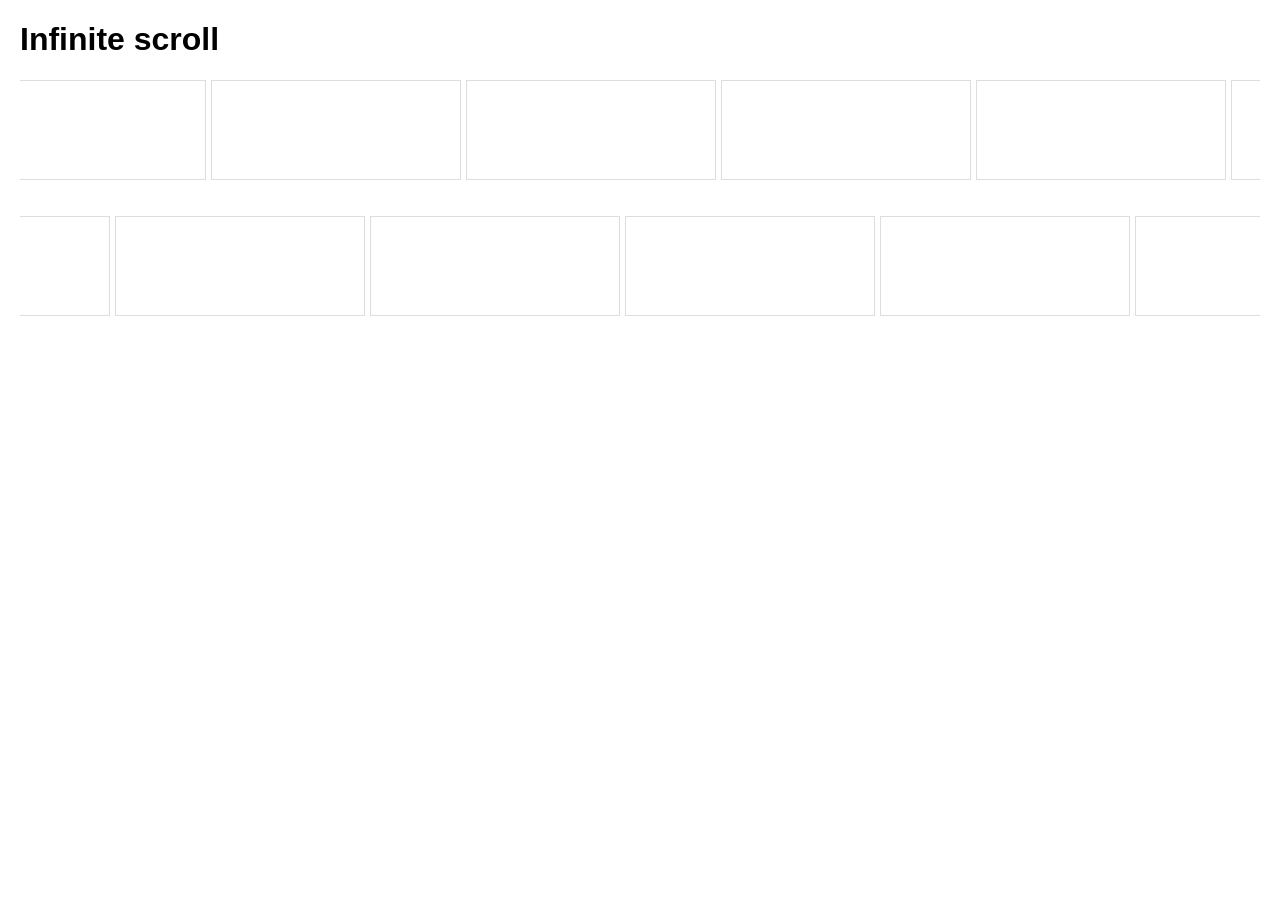
==== index.html @ e6bad61a "first-commit" ====
<!DOCTYPE html>
<html lang="en">
<head>
	<meta charset="UTF-8">
	<meta name="viewport" content="width=device-width, initial-scale=1.0">
	<title>Document</title>

	<link rel="stylesheet" href="style.css">
</head>
<body>
	<h1>Infinite scroll</h1>

	<div class="scroll" id="a">
		<div class="scroll-inside">
			<div class="list-el"><img src="https://pokaimg.me/200x100?text=1&bg=red" alt=""></div>
			<div class="list-el"><img src="https://pokaimg.me/200x100?text=2&bg=blue" alt=""></div>
			<div class="list-el"><img src="https://pokaimg.me/200x100?text=3&bg=cyan" alt=""></div>
			<div class="list-el"><img src="https://pokaimg.me/200x100?text=4&bg=gold" alt=""></div>
			<div class="list-el"><img src="https://pokaimg.me/200x100?text=5&bg=crimson" alt=""></div>
			<div class="list-el"><img src="https://pokaimg.me/200x100?text=6&bg=dodgerblue" alt=""></div>
			<div class="list-el"><img src="https://pokaimg.me/200x100?text=7&bg=gray" alt=""></div>
			<div class="list-el"><img src="https://pokaimg.me/200x100?text=8&bg=black" alt=""></div>
			<div class="list-el"><img src="https://pokaimg.me/200x100?text=9&bg=pink" alt=""></div>
			<div class="list-el"><img src="https://pokaimg.me/200x100?text=10&bg=orange" alt=""></div>
		</div>
	</div>

	<br><br>

	<div class="scroll" id="b">
		<div class="scroll-inside">
			<div class="list-el"><img src="https://pokaimg.me/200x100?text=1&bg=red" alt=""></div>
			<div class="list-el"><img src="https://pokaimg.me/200x100?text=2&bg=blue" alt=""></div>
			<div class="list-el"><img src="https://pokaimg.me/200x100?text=3&bg=cyan" alt=""></div>
			<div class="list-el"><img src="https://pokaimg.me/200x100?text=4&bg=gold" alt=""></div>
			<div class="list-el"><img src="https://pokaimg.me/200x100?text=5&bg=crimson" alt=""></div>
			<div class="list-el"><img src="https://pokaimg.me/200x100?text=6&bg=dodgerblue" alt=""></div>
			<div class="list-el"><img src="https://pokaimg.me/200x100?text=7&bg=gray" alt=""></div>
			<div class="list-el"><img src="https://pokaimg.me/200x100?text=8&bg=black" alt=""></div>
			<div class="list-el"><img src="https://pokaimg.me/200x100?text=9&bg=pink" alt=""></div>
			<div class="list-el"><img src="https://pokaimg.me/200x100?text=10&bg=orange" alt=""></div>
		</div>
	</div>

	<script src="classic.js"></script>
</body>
</html>
---- style.css ----
body {
    margin: 20px;
    font-family: sans-serif;
}

.spacer {
    width: 1px;
    background: red;
    flex-shrink: 0;
}
.scroll {
    display: flex;
    overflow-x: hidden;
}
.scroll-inside {
    margin-left: 0;
    display: flex;
}
.scroll::-webkit-scrollbar {
    height: 0;
}
.list-el {
    border: 1px solid #ddd;
    display: flex;
    justify-content: center;
    align-items: center;
    height: 100px;
    width: 250px;
    margin-right: 5px;
    box-sizing: border-box;
}
.list-el img {
    flex-shrink: 0;
    max-width: 90%;
    max-height: 90%;
    object-fit: contain;
}

@media (max-width: 600px) {
    .list-el {
        height: 80px;
        width: 150px;
    }
}
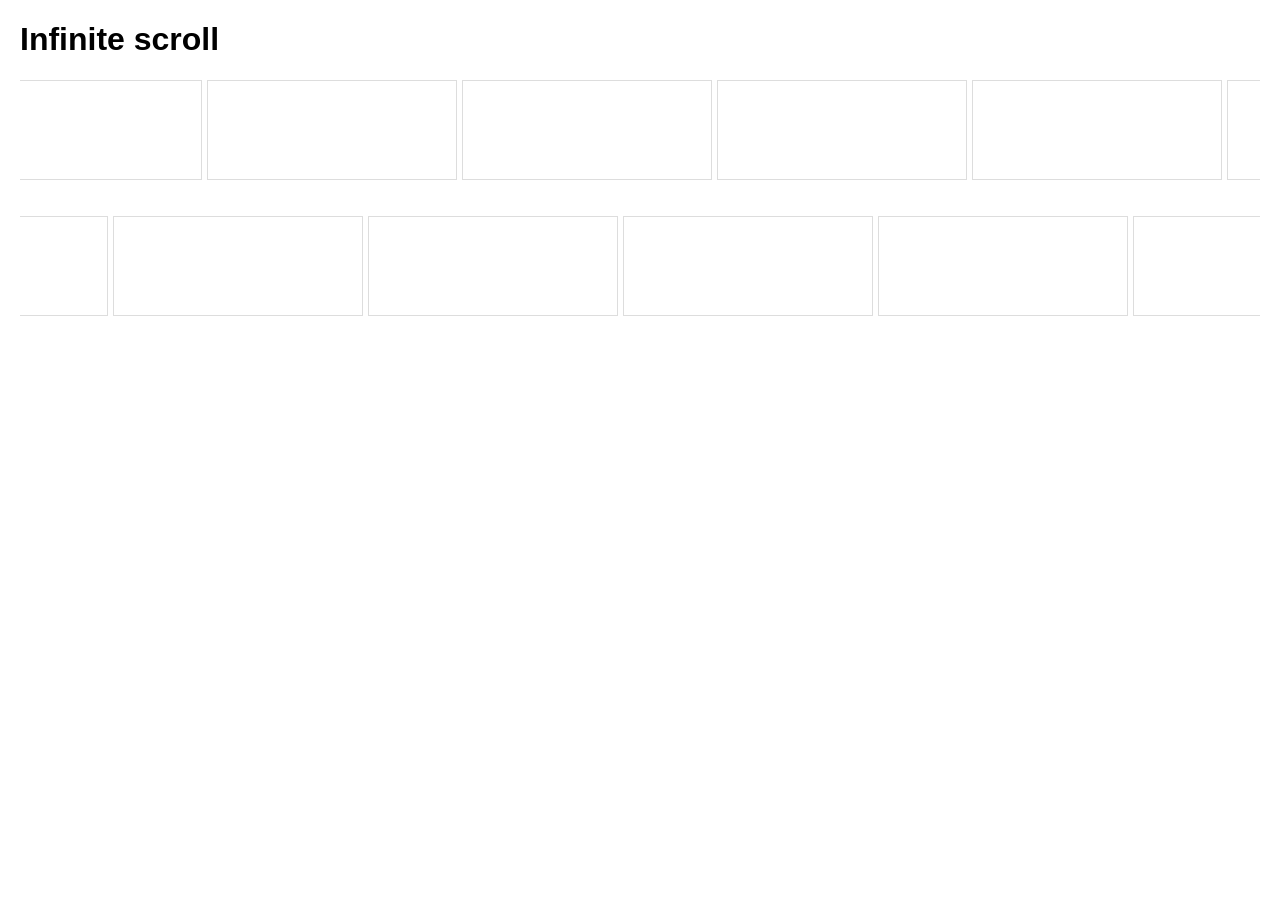
==== commit b7623b40: "poprawka" ====
--- a/index.html
+++ b/index.html
@@ -10,35 +10,35 @@
 <body>
 	<h1>Infinite scroll</h1>
 
-	<div class="scroll" id="a">
-		<div class="scroll-inside">
-			<div class="list-el"><img src="https://pokaimg.me/200x100?text=1&bg=red" alt=""></div>
-			<div class="list-el"><img src="https://pokaimg.me/200x100?text=2&bg=blue" alt=""></div>
-			<div class="list-el"><img src="https://pokaimg.me/200x100?text=3&bg=cyan" alt=""></div>
-			<div class="list-el"><img src="https://pokaimg.me/200x100?text=4&bg=gold" alt=""></div>
-			<div class="list-el"><img src="https://pokaimg.me/200x100?text=5&bg=crimson" alt=""></div>
-			<div class="list-el"><img src="https://pokaimg.me/200x100?text=6&bg=dodgerblue" alt=""></div>
-			<div class="list-el"><img src="https://pokaimg.me/200x100?text=7&bg=gray" alt=""></div>
-			<div class="list-el"><img src="https://pokaimg.me/200x100?text=8&bg=black" alt=""></div>
-			<div class="list-el"><img src="https://pokaimg.me/200x100?text=9&bg=pink" alt=""></div>
-			<div class="list-el"><img src="https://pokaimg.me/200x100?text=10&bg=orange" alt=""></div>
+	<div class="scroller" id="a">
+		<div class="scroller-inside">
+			<div class="scroller-el"><img src="https://pokaimg.me/200x100?text=1&bg=red" alt=""></div>
+			<div class="scroller-el"><img src="https://pokaimg.me/200x100?text=2&bg=blue" alt=""></div>
+			<div class="scroller-el"><img src="https://pokaimg.me/200x100?text=3&bg=cyan" alt=""></div>
+			<div class="scroller-el"><img src="https://pokaimg.me/200x100?text=4&bg=gold" alt=""></div>
+			<div class="scroller-el"><img src="https://pokaimg.me/200x100?text=5&bg=crimson" alt=""></div>
+			<div class="scroller-el"><img src="https://pokaimg.me/200x100?text=6&bg=dodgerblue" alt=""></div>
+			<div class="scroller-el"><img src="https://pokaimg.me/200x100?text=7&bg=gray" alt=""></div>
+			<div class="scroller-el"><img src="https://pokaimg.me/200x100?text=8&bg=black" alt=""></div>
+			<div class="scroller-el"><img src="https://pokaimg.me/200x100?text=9&bg=pink" alt=""></div>
+			<div class="scroller-el"><img src="https://pokaimg.me/200x100?text=10&bg=orange" alt=""></div>
 		</div>
 	</div>
 
 	<br><br>
 
-	<div class="scroll" id="b">
-		<div class="scroll-inside">
-			<div class="list-el"><img src="https://pokaimg.me/200x100?text=1&bg=red" alt=""></div>
-			<div class="list-el"><img src="https://pokaimg.me/200x100?text=2&bg=blue" alt=""></div>
-			<div class="list-el"><img src="https://pokaimg.me/200x100?text=3&bg=cyan" alt=""></div>
-			<div class="list-el"><img src="https://pokaimg.me/200x100?text=4&bg=gold" alt=""></div>
-			<div class="list-el"><img src="https://pokaimg.me/200x100?text=5&bg=crimson" alt=""></div>
-			<div class="list-el"><img src="https://pokaimg.me/200x100?text=6&bg=dodgerblue" alt=""></div>
-			<div class="list-el"><img src="https://pokaimg.me/200x100?text=7&bg=gray" alt=""></div>
-			<div class="list-el"><img src="https://pokaimg.me/200x100?text=8&bg=black" alt=""></div>
-			<div class="list-el"><img src="https://pokaimg.me/200x100?text=9&bg=pink" alt=""></div>
-			<div class="list-el"><img src="https://pokaimg.me/200x100?text=10&bg=orange" alt=""></div>
+	<div class="scroller" id="b">
+		<div class="scroller-inside">
+			<div class="scroller-el"><img src="https://pokaimg.me/200x100?text=1&bg=red" alt=""></div>
+			<div class="scroller-el"><img src="https://pokaimg.me/200x100?text=2&bg=blue" alt=""></div>
+			<div class="scroller-el"><img src="https://pokaimg.me/200x100?text=3&bg=cyan" alt=""></div>
+			<div class="scroller-el"><img src="https://pokaimg.me/200x100?text=4&bg=gold" alt=""></div>
+			<div class="scroller-el"><img src="https://pokaimg.me/200x100?text=5&bg=crimson" alt=""></div>
+			<div class="scroller-el"><img src="https://pokaimg.me/200x100?text=6&bg=dodgerblue" alt=""></div>
+			<div class="scroller-el"><img src="https://pokaimg.me/200x100?text=7&bg=gray" alt=""></div>
+			<div class="scroller-el"><img src="https://pokaimg.me/200x100?text=8&bg=black" alt=""></div>
+			<div class="scroller-el"><img src="https://pokaimg.me/200x100?text=9&bg=pink" alt=""></div>
+			<div class="scroller-el"><img src="https://pokaimg.me/200x100?text=10&bg=orange" alt=""></div>
 		</div>
 	</div>
 
--- a/style.css
+++ b/style.css
@@ -3,23 +3,15 @@
     font-family: sans-serif;
 }
 
-.spacer {
-    width: 1px;
-    background: red;
-    flex-shrink: 0;
-}
-.scroll {
+.scroller {
     display: flex;
     overflow-x: hidden;
 }
-.scroll-inside {
+.scroller-inside {
     margin-left: 0;
     display: flex;
 }
-.scroll::-webkit-scrollbar {
-    height: 0;
-}
-.list-el {
+.scroller-el {
     border: 1px solid #ddd;
     display: flex;
     justify-content: center;
@@ -29,7 +21,7 @@
     margin-right: 5px;
     box-sizing: border-box;
 }
-.list-el img {
+.scroller-el img {
     flex-shrink: 0;
     max-width: 90%;
     max-height: 90%;
@@ -37,7 +29,7 @@
 }
 
 @media (max-width: 600px) {
-    .list-el {
+    .scroller-el {
         height: 80px;
         width: 150px;
     }
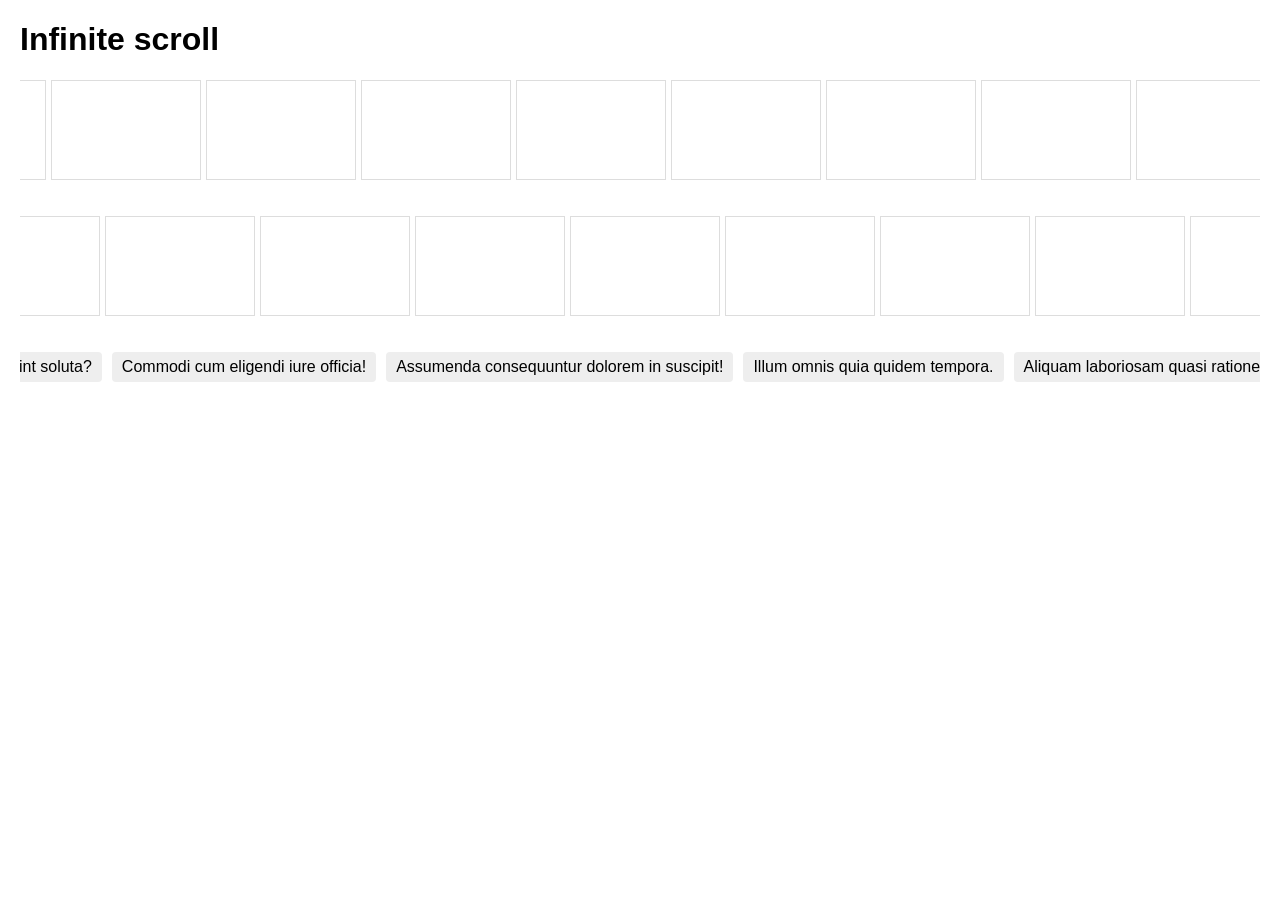
==== commit d0662a69: "poprawki" ====
--- a/index.html
+++ b/index.html
@@ -13,15 +13,14 @@
 	<div class="scroller" id="a">
 		<div class="scroller-inside">
 			<div class="scroller-el"><img src="https://pokaimg.me/200x100?text=1&bg=red" alt=""></div>
-			<div class="scroller-el"><img src="https://pokaimg.me/200x100?text=2&bg=blue" alt=""></div>
-			<div class="scroller-el"><img src="https://pokaimg.me/200x100?text=3&bg=cyan" alt=""></div>
-			<div class="scroller-el"><img src="https://pokaimg.me/200x100?text=4&bg=gold" alt=""></div>
-			<div class="scroller-el"><img src="https://pokaimg.me/200x100?text=5&bg=crimson" alt=""></div>
-			<div class="scroller-el"><img src="https://pokaimg.me/200x100?text=6&bg=dodgerblue" alt=""></div>
+			<div class="scroller-el"><img src="https://pokaimg.me/150x100?text=2&bg=blue" alt=""></div>
+			<div class="scroller-el"><img src="https://pokaimg.me/100x100?text=3&bg=cyan" alt=""></div>
+			<div class="scroller-el"><img src="https://pokaimg.me/90x100?text=4&bg=gold" alt=""></div>
+			<div class="scroller-el"><img src="https://pokaimg.me/120x100?text=5&bg=crimson" alt=""></div>
+			<div class="scroller-el"><img src="https://pokaimg.me/160x100?text=6&bg=dodgerblue" alt=""></div>
 			<div class="scroller-el"><img src="https://pokaimg.me/200x100?text=7&bg=gray" alt=""></div>
-			<div class="scroller-el"><img src="https://pokaimg.me/200x100?text=8&bg=black" alt=""></div>
-			<div class="scroller-el"><img src="https://pokaimg.me/200x100?text=9&bg=pink" alt=""></div>
-			<div class="scroller-el"><img src="https://pokaimg.me/200x100?text=10&bg=orange" alt=""></div>
+			<div class="scroller-el"><img src="https://pokaimg.me/180x100?text=8&bg=black" alt=""></div>
+			<div class="scroller-el"><img src="https://pokaimg.me/100x100?text=9&bg=pink" alt=""></div>
 		</div>
 	</div>
 
@@ -30,18 +29,46 @@
 	<div class="scroller" id="b">
 		<div class="scroller-inside">
 			<div class="scroller-el"><img src="https://pokaimg.me/200x100?text=1&bg=red" alt=""></div>
-			<div class="scroller-el"><img src="https://pokaimg.me/200x100?text=2&bg=blue" alt=""></div>
-			<div class="scroller-el"><img src="https://pokaimg.me/200x100?text=3&bg=cyan" alt=""></div>
-			<div class="scroller-el"><img src="https://pokaimg.me/200x100?text=4&bg=gold" alt=""></div>
-			<div class="scroller-el"><img src="https://pokaimg.me/200x100?text=5&bg=crimson" alt=""></div>
-			<div class="scroller-el"><img src="https://pokaimg.me/200x100?text=6&bg=dodgerblue" alt=""></div>
+			<div class="scroller-el"><img src="https://pokaimg.me/150x100?text=2&bg=blue" alt=""></div>
+			<div class="scroller-el"><img src="https://pokaimg.me/100x100?text=3&bg=cyan" alt=""></div>
+			<div class="scroller-el"><img src="https://pokaimg.me/90x100?text=4&bg=gold" alt=""></div>
+			<div class="scroller-el"><img src="https://pokaimg.me/120x100?text=5&bg=crimson" alt=""></div>
+			<div class="scroller-el"><img src="https://pokaimg.me/160x100?text=6&bg=dodgerblue" alt=""></div>
 			<div class="scroller-el"><img src="https://pokaimg.me/200x100?text=7&bg=gray" alt=""></div>
-			<div class="scroller-el"><img src="https://pokaimg.me/200x100?text=8&bg=black" alt=""></div>
-			<div class="scroller-el"><img src="https://pokaimg.me/200x100?text=9&bg=pink" alt=""></div>
-			<div class="scroller-el"><img src="https://pokaimg.me/200x100?text=10&bg=orange" alt=""></div>
+			<div class="scroller-el"><img src="https://pokaimg.me/180x100?text=8&bg=black" alt=""></div>
+			<div class="scroller-el"><img src="https://pokaimg.me/100x100?text=9&bg=pink" alt=""></div>
 		</div>
 	</div>
 
-	<script src="classic.js"></script>
+	<br><br>
+
+	<div class="scroller-text" id="c">
+		<div class="scroller-text-inside">
+			<div class="scroller-text-el">Alias earum rem sint soluta?</div>
+			<div class="scroller-text-el">Commodi cum eligendi iure officia!</div>
+			<div class="scroller-text-el">Assumenda consequuntur dolorem in suscipit!</div>
+			<div class="scroller-text-el">Illum omnis quia quidem tempora.</div>
+			<div class="scroller-text-el">Aliquam laboriosam quasi ratione sapiente.</div>
+			<div class="scroller-text-el">Eius eligendi harum perferendis quae.</div>
+			<div class="scroller-text-el">Beatae doloremque excepturi molestiae quibusdam.</div>
+			<div class="scroller-text-el">At aut dignissimos odio quisquam?</div>
+		</div>
+	</div>
+
+	<script src="class.js"></script>
+	<script>
+		{
+			const el = document.querySelector("#a")
+			new Scroller(el, {scrollSpeed: 4});
+		}
+		{
+			const el = document.querySelector("#b")
+			new Scroller(el, {scrollSpeed : 1, scrollBreaker : 0.3});
+		}
+		{
+			const el = document.querySelector("#c")
+			new Scroller(el, {scrollSpeed: 2});
+		}
+	</script>
 </body>
 </html>
--- a/style.css
+++ b/style.css
@@ -17,20 +17,33 @@
     justify-content: center;
     align-items: center;
     height: 100px;
-    width: 250px;
+    min-width: 150px;
     margin-right: 5px;
     box-sizing: border-box;
+    padding: 5px;
 }
 .scroller-el img {
-    flex-shrink: 0;
-    max-width: 90%;
-    max-height: 90%;
-    object-fit: contain;
+    height: 90%;
 }
 
-@media (max-width: 600px) {
-    .scroller-el {
-        height: 80px;
-        width: 150px;
-    }
+/* scroller text */
+.scroller-text {
+    display: flex;
+    overflow-x: hidden;
+}
+.scroller-text-inside {
+    margin-left: 0;
+    display: flex;
+}
+.scroller-text-el {
+    padding: 2px 10px;
+    height: 26px;
+    display: flex;
+    align-items: center;
+    flex-shrink: 0;
+    margin-right: 10px;
+    border-radius: 4px;
+    background: #eee;
+    white-space: nowrap;
+    font-family: sans-serif;
 }
